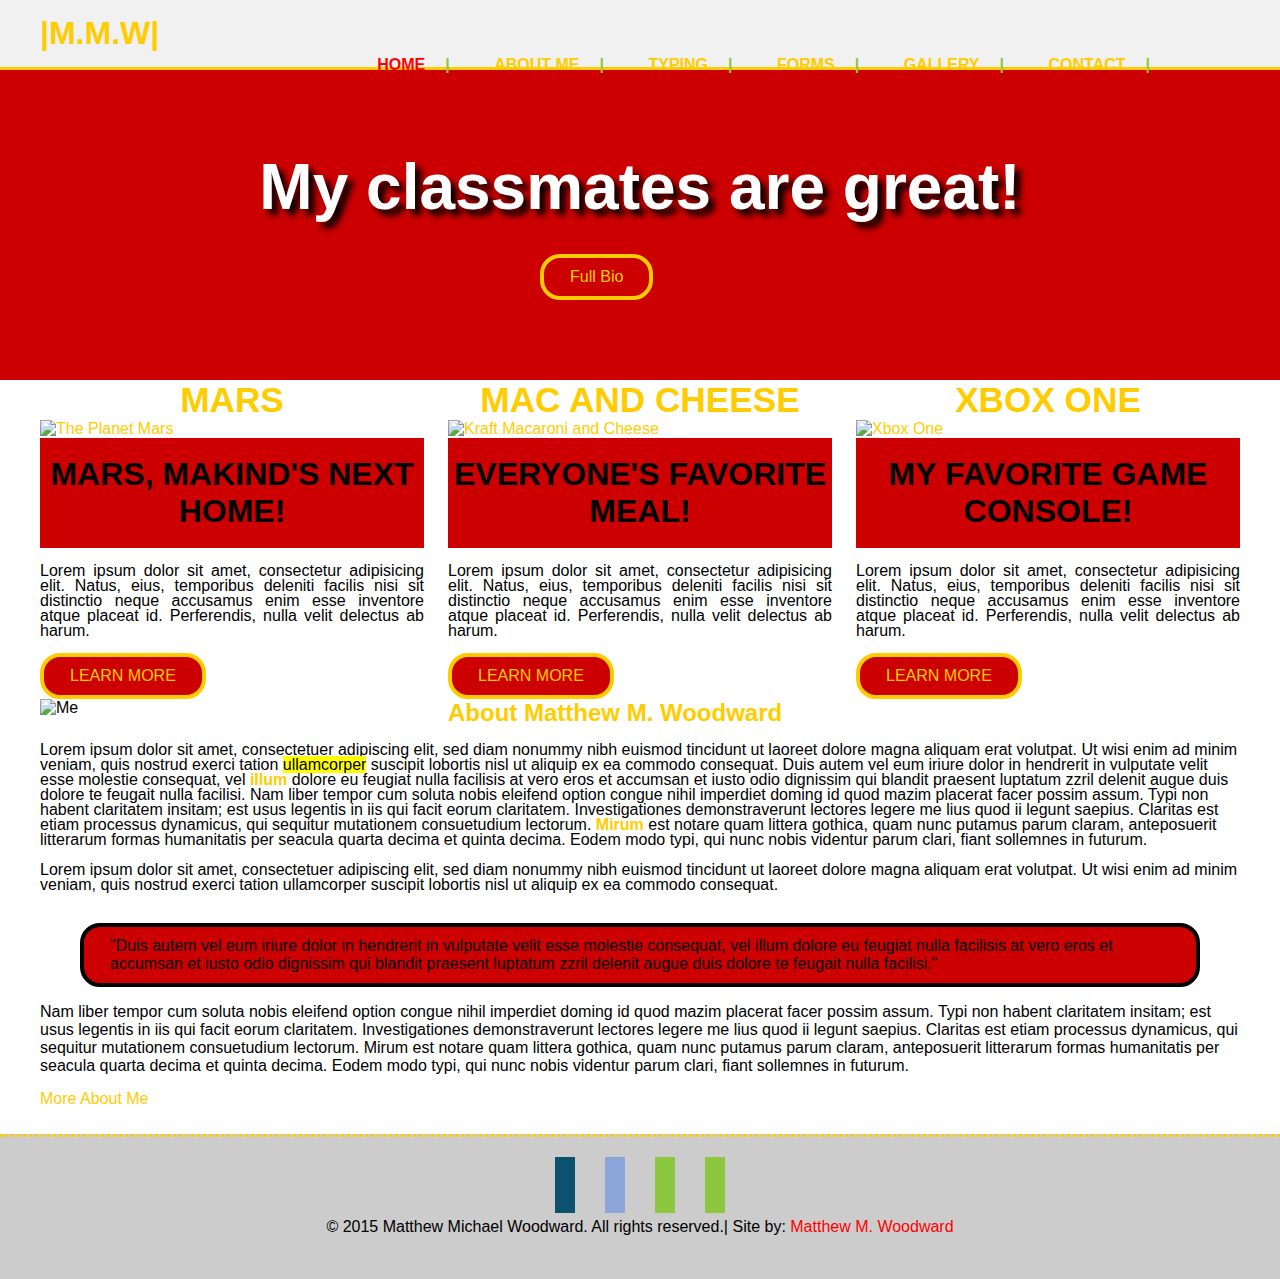
==== index.html @ e897cc0d "Hopefully my media queries will work! :)" ====
<!doctype html>

<html>
    <head>
        <title>Matthew Woodward || Downtown Revitalization</title>
        
        <link href="css/styles.css" rel="stylesheet" type="text/css"/>
        
        <link href="css/font-awesome.css" rel="stylesheet" type="text/css"/>
        
        <meta charset="UTF-8"/>
        <meta name="desciption" content="One of the first websites coded by me, Matthew M. Woodward. If you want to learn more about me, you are in the right place."/>
        <meta name="keywords" content=" M.M.W, matthew m. woodward, first website, web application development, web application developer, coding, Fresno California, Downtown Fresno, "/>
        <meta name="author" content="Matthew M. Woodward"/>
    </head>
    <body>
        <header>
            <div class="mainWidth" id="header">
                <figure>
                    <!--<a href="index.html" id="logo"><img src="images/logo.svg" alt="MMW Logo"/></a>-->
                    <h1><a href="index.html">|M.M.W|</a></h1>
                </figure>
                <nav id="menu">
                    <ul>
                        <li class="currentPage"><a href="index.html" title="Home">Home</a></li>
                        <li><a href="about.html" title="About">About Me</a></li>
                        <li><a href="typing.html" title="Typing">Typing</a></li>
                         <li><a href="forms.html" title="Forms">Forms</a></li>
                        <li><a href="gallery.html" title="Gallery">Gallery</a></li>
                        <li><a href="contact.html" title="Contact">Contact</a></li>
                    </ul>
                </nav>
            </div>
        </header>
        <div id="bannerHome">
            <h1 class="bannerTitle">My classmates are great!</h1>
            <div id="bioButton">
                <a href="about-me.html" class="columnButton" title="More about me." alt="More about me" target="_blank">Full Bio </a>
            </div>
        </div> <!--id="bannerHome"-->
        <section class="mainWidth" id="main">
            
            <!--COLUMN (A) STARTS HERE!!!-->
            <article class="columnA">
                <h2>Mars</h2>
                <figure class="likeImage">
                    <a href="http://mars.nasa.gov/" target="_blank" class="image image-full">
                        <img src="images/mars-optimized.jpg" alt="The Planet Mars" title="The Planet Mars"/>
                    </a>
                    <span>Mars, makind's next home!</span>
                </figure>
                <p>
                    Lorem ipsum dolor sit amet, consectetur adipisicing elit. Natus, eius, temporibus deleniti facilis nisi sit distinctio neque accusamus enim esse inventore atque placeat id. Perferendis, nulla velit delectus ab harum.
                </p>
                <a href="http://mars.nasa.gov/" class="columnButton" title="Learn more about mars on NASA's website" Alt="More about Mars button" target="_blank">LEARN MORE</a>
            </article>
            <!--COLUMN (A) ENDS HERE!!!-->
            
            <!--COLUMN (B) STARTS HERE!!!-->
            <article class="columnB">
                <h2>Mac and Cheese</h2>
                <figure class="likeImage">
                    <a href="http://www.kraftmacandcheese.com/" target="_blank" class="image image-full">
                        <img src="images/macaroni-optimized.jpg" alt="Kraft Macaroni and Cheese" title="Kraft Macaroni and Cheese"/>
                    </a>
                    <span>Everyone's favorite meal!</span>
                </figure>
                <p>
                    Lorem ipsum dolor sit amet, consectetur adipisicing elit. Natus, eius, temporibus deleniti facilis nisi sit distinctio neque accusamus enim esse inventore atque placeat id. Perferendis, nulla velit delectus ab harum.
                </p>
                <a href="http://www.kraftmacandcheese.com/" class="columnButton" title="Learn more about the best dinner ever made." Alt="More about Mars button" target="_blank">LEARN MORE</a>
            </article>
            <!--COLUMN (B) ENDS HERE!!!-->
            
            <!--COLUMN (C) STARTS HERE!!!-->
            <article class="columnC">
                <h2>Xbox One</h2>
                <figure class="likeImage">
                    <a href="http://www.xbox.com/" target="_blank" class="image image-full">
                        <img src="images/xbox-one-optimized.jpg" alt="Xbox One" title="Xbox One"/>
                    </a>
                    <span>My favorite game console!</span>
                </figure>
                <p>
                    Lorem ipsum dolor sit amet, consectetur adipisicing elit. Natus, eius, temporibus deleniti facilis nisi sit distinctio neque accusamus enim esse inventore atque placeat id. Perferendis, nulla velit delectus ab harum.
                </p>
                <a href="http://www.xbox.com/" class="columnButton" title="Learn more about my favorite console." Alt="More about Xbox button" target="_blank">LEARN MORE</a>
            </article>
            <!--COLUMN (C) ENDS HERE!!!-->
            
            
        </section>
        <section class="mainWidth">
            <aside class="alignLeft">
                <figure>
                    <img src="images/about-me-optimized.jpg" title="This is me in a suit." alt="Me"/>
                </figure>
            </aside>
            <article class="alignRight">
                <h2>About Matthew M. Woodward</h2>
                <p>
                    Lorem ipsum dolor sit amet, consectetuer adipiscing elit,
                    sed diam nonummy nibh euismod tincidunt ut laoreet dolore
                    magna aliquam erat volutpat. Ut wisi enim ad minim veniam,
                    quis nostrud exerci tation <mark>ullamcorper</mark> suscipit lobortis nisl
                    ut aliquip ex ea commodo consequat. Duis autem vel eum iriure
                    dolor in hendrerit in vulputate velit esse molestie consequat,
                    vel <strong>illum</strong> dolore eu feugiat nulla facilisis at vero eros et
                    accumsan et iusto odio dignissim qui blandit praesent luptatum
                    zzril delenit augue duis dolore te feugait nulla facilisi.
                    Nam liber tempor cum soluta nobis eleifend option congue
                    nihil imperdiet doming id quod mazim placerat facer possim
                    assum. Typi non habent claritatem insitam; est usus legentis
                    in iis qui facit eorum claritatem. Investigationes
                    demonstraverunt lectores legere me lius quod ii legunt saepius.
                    <span>Claritas</span> est etiam processus dynamicus, qui sequitur mutationem
                    consuetudium lectorum. <b>Mirum</b> est notare quam littera gothica,
                    quam nunc putamus parum claram, anteposuerit litterarum formas
                    humanitatis per seacula quarta decima et quinta decima. Eodem
                    modo typi, qui nunc nobis videntur parum clari, fiant sollemnes
                    in futurum.
                </p>
                <p>
                    Lorem ipsum dolor sit amet, consectetuer adipiscing elit,
                    sed diam nonummy nibh euismod tincidunt ut laoreet dolore
                    magna aliquam erat volutpat. Ut wisi enim ad minim veniam,
                    quis nostrud exerci tation ullamcorper suscipit lobortis nisl
                    ut aliquip ex ea commodo consequat. <blockquote class="columnButton">"Duis autem vel eum iriure
                    dolor in hendrerit in vulputate velit esse molestie consequat,
                    vel illum dolore eu feugiat nulla facilisis at vero eros et
                    accumsan et iusto odio dignissim qui blandit praesent luptatum
                    zzril delenit augue duis dolore te feugait nulla facilisi."</blockquote>
                    Nam liber tempor cum soluta nobis eleifend option congue
                    nihil imperdiet doming id quod mazim placerat facer possim
                    assum. Typi non habent claritatem insitam; est usus legentis
                    in iis qui facit eorum claritatem. Investigationes
                    demonstraverunt lectores legere me lius quod ii legunt saepius.
                    Claritas est etiam processus dynamicus, qui sequitur mutationem
                    consuetudium lectorum. Mirum est notare quam littera gothica,
                    quam nunc putamus parum claram, anteposuerit litterarum formas
                    humanitatis per seacula quarta decima et quinta decima. Eodem
                    modo typi, qui nunc nobis videntur parum clari, fiant sollemnes
                    in futurum.
                </p>
                <a href="about-me.html" class="columnutton" title="More info about Matthew Woodward">More About Me</a>
            </article>
        </section>
        <footer class="copyright">
            <div class="social">
                <a href="https://www.facebook.com/matthew.woodward.338" target="_blank" title="facebook icon"><i class="fa fa-facebook"></i></a>
                <a href="https://twitter.com/mmwpro63" target="_blank" title="twitter icon"><i class="fa fa-twitter"></i></a>
                <a href="https://instagram.com/mmwpro63/" target="_blank" title="instagram icon"><i class="fa fa-instagram"></i></a>
                <a href="https://www.linkedin.com/in/matthewmichaelwoodward
" target="_blank" title="linkedin icon"><i class="fa fa-linkedin"></i></a>
            </div>
            <p>&copy; 2015 Matthew Michael Woodward. All rights reserved.| Site by: <a href="https://www.linkedin.com/in/matthewmichaelwoodward" title="linkedin page" target="_blank">Matthew M. Woodward</a></p>
        </footer>
    </body>
</html>
---- css/styles.css ----
/*GLOBAL STYLES*/

/*
===================================
GLOBAL STYLES FOR NON-MOBILE SITE
===================================
*/
/** {color:#FF7900;}BE CAREFUL USING THIS GLOBAL SELECTOR. IT'S DANGEROUS!*/


html,body {
    height:100%;
}

body{
    margin:0px;
    padding:0px;
    background-color:#FFFFFF;
    font-family:'Lucida Sans', Verdana, sans-serif;
    font-size:16px;
    font-weight:500;
    color:#000000;
}

h1, h2, h3{
    margin:0px;
    padding:0px;
    color:#FFCC00; /*THIS IS LIME GREEN*/
}

h1{
    font-size:2em;
}

p{
    margin:15px 0px;
    line-height:15px;
}

b, strong{
    color:#FFCC00;
}

a{
    color:#FFCC00;
    text-decoration:none;
}

figure{
    margin:0px;
    padding:0px;
}

hr {
    margin:25px;
}
/*HEADER STYLES*/

header{
    background-color:#F1F1F1;
    /*height:150px;*/
}

#header{
    padding:15px 0px;
    position:relative
}

#logo {
    padding:15px;
    color:#FF7900;
}

#logo:hover{
    color:#FF0000;
    text-decoration:none;
}
/*NAVIGATION STYLES*/
#menu {
    position:absolute;
    top:40px;
    right:5%;
}

/*#menu ul {*/
/*    display:inline;*/
/*    background-color:none;*/
/*}*/

#menu li {
    display:inline;
    margin:0px 10px;
    font-weight:600;
    text-transform:uppercase;
    text-align:center;
}

#menu li a:hover{
    color:#FF0000;
}

#menu li:after{
    content:"|";
    padding:16px 20px;
    color:rgb(141,198,63);
}

.currentPage a{
    color:#FF0000;
}

/*BANNER STYLES*/

#bannerHome{
    border-top:3px solid #FFCC00;
    padding:80px 0px;
    background:url(../images/san-francisco.jpg) no-repeat top center #CC0000;
    background-size:cover;
    overflow:hidden;
}

#bannerAbout{
    border-top:3px solid #FFCC00;
    padding:90px 0px;
    background:url(../images/banner-about.jpg) no-repeat center center #CC0000;
    background-size:cover;
    overflow:hidden;
}

#bannerContact{
     border-top:3px solid #FFCC00;
    padding:90px 0px;
    background:url(../images/banner-contact.jpg) no-repeat center center #CC0000;
    background-size:cover;
    overflow:hidden;
}

.bannerTitle{
    text-align:center;
    color:#FFFFFF;
    font-size:4em;
    text-shadow:6px 6px 6px #000000;
}


/*MAIN BODY SECTION*/

.mainWidth{
    width:1200px;
    margin:0px auto /*THIS IS HOW YOU CENTER ITEMS IN CSS*/
}

#main {
    padding-bottom:;
}

/*COLUMN STYLES*/

.columnA, .columnB, .columnC {
    width:384px;
}

.columnA,.columnB{
    float:left;
    margin-right:24px;
}

.columnC{
   float:right;
}

.columnA h2, .columnB h2, .columnC h2{
    color:#FFCC00;
    font-size:2.2em;
    font-weight:900;
    text-transform:uppercase;
    text-align:center;
}

/*likeImage {/*TEMPORARY UNTIL WE HAVE AN IMAGE IN ITS PLACE
    width:384px;
    height:225px;
    background-color:#CC0000;
}*/

.likeImage span {
    display:block;
     background-color:#CC0000;
    font-size:2em;
    text-align:center;
    font-weight:700;
    text-decoration:none;
    text-transform:uppercase;
    padding:18px 0px;
}

.columnA p, .columnB p, .columnC p {
    text-align:justify;
    padding:0px;
}

@media screen and (max-width:1024px) {
    .mainwidth{
        width:100%;
        margin:0px auto;
        padding:5px;
    }
    
    .columnA, .columnB, .columnC{
        width:100%;
        margin:1% auto;
        float:none;
        padding-bottom:50px;
    }
    
    .columnA h2, .columnB h2, .columnC h2{
        font-size:6em;
        font-weight:900;
    }
    
    .likeimage span {
        font-size:3em;
    }
} 

/*BUTTON STYLES*/
.columnButton, button{
    text-decoration:none;
    background-color:#CC0000;
    -webkit-border-radius:6px;
    -moz-border-radius:6px;
    -o-border-radius:6px;
    border-radius:20px 20px;
    border:4px solid;
    padding:10px 26px;
    float:left;
}

button{
    text-decoration:none;
    background-color:#CC0000;
    -webkit-border-radius:6px;
    -moz-border-radius:6px;
    -o-border-radius:6px;
    border-radius:20px 20px;
    border:4px solid;
    padding:10px 26px;
}

.columnButton a{
    text-decoration:none;
}

a.columnButton:hover{
    text-decoration:none;
    background-color:#FF0000;
    /*border-color:#FFCC00;*/
    border-radius:20px 20px;
    border:4px solid;
    padding:10px 26px;
    /*cursor:url(../images/trollface-transparrent.png), auto;*/
}

button:hover{
    text-decoration:none;
    background-color:#FF0000;
    /*border-color:#FFCC00;*/
    border-radius:20px 20px;
    border:4px solid;
    padding:10px 26px;
}

#bioButton{
    margin:0px auto;
    width:200px;
    margin-top:30px;
}

    /*About Me Styles*/
.alignLeft{
    float:left;
    width:384px;
    margin-right:24px;
}


/*FOOTER STYLES*/

footer {
    clear:both;
    margin-top:26px;
}

footer p{
    text-align:center;
    font-size:18px;
}

.copyright {
    overflow:hidden;
    padding:30px 0px;
    border-top: 3px dotted #FFCC00;
    background-color:#CCCCCC;
    display:block;
}

.social{
    text-align:center;
}

.copyright p{
    margin:center;
    text-align:center;
    font-size:1em;
}

.copyright p a{
    color:#FF0000;
    text-decoration:none;
}

.copyright p a:hover{
    color:#FFCC00;
    text-decoration:underline;
}
/*==========================TABLE STYLES==========================*/

#myData{
    width:1198px;
    margin:0px auto;
}

#myHeader > tr > th{
    color:#FFFFFF;
    background-color:#FFCC00;
    text-shadow:1px 1px 2px #000000;
    padding:10px 0px 10px 0px;
    font-size:1.3em;
}

tr:hover{
    background-color:#FFCC00;
}

/*tr th{*/
/*    background-color:#FF0000;*/
/*    color:#FFFFFF;
}*/

table{
    border-radius:6px;
    background-color:#FFE066;
    margin:20px 20px 20px 20px;
}

.lightCell{
    background-color:#FFFFFF;
}

tfoot{
    color:#000000;
    border-radius:6px;
    padding:10px 0px 10px 0px;
}

tfoot td{
    text-align:center;
    font-weight:700;
    color:#000000;
    border-radius:6px;
    padding:10px 0px 10px 0px;
}

tfoot tr{
    background-color:#FFCC00;
}

#groupData {
    width:1198px;
    margin:0px auto;
}

/*FORM STYLES*/

.label{
    color:#FF0000;
    font-weight:900;
}

form{
    background-color:#F1F1F1;
    width:25%;
    border-color:#FFCC00;
}

#form1{
    margin-bottom:40px;
}

input, textarea{
    border-radius:10px;
    border:2px solid #C3C3A2;
    /*box-shadow:3px 4px 5px #C3C3A2 inset;*/
    color:#000000;
    /*font-weight:900;*/
    display:block;
}

textarea{
    height:200px;
}


formButton{
    
}

formButton:hover{
    text-decoration:none;
    background-color:#FF0000;
    /*border-color:#FFCC00;*/
    border-radius:20px 20px;
    border:4px solid;
    padding:10px 26px;
}

fieldset{
    background-color:#FFFFFF;
}

/*EXTRA STYLES*/

.fa{
    background-color:rgb(141,198,63);
    border:none;
    font-size:2em; /*!important;*/
    margin:15px;
    color:#FFF;
    height:28px;
    width:28px;
    padding:10px;
    text-align:center;
}

.fa:hover {
    background-color:#FF7900;
}

.fa-facebook{
    background-color:#0C516E;
}

.fa-twitter{
    background-color:#8CA6D9;
}

.fa-intagram{
    background-color:#125688;
}
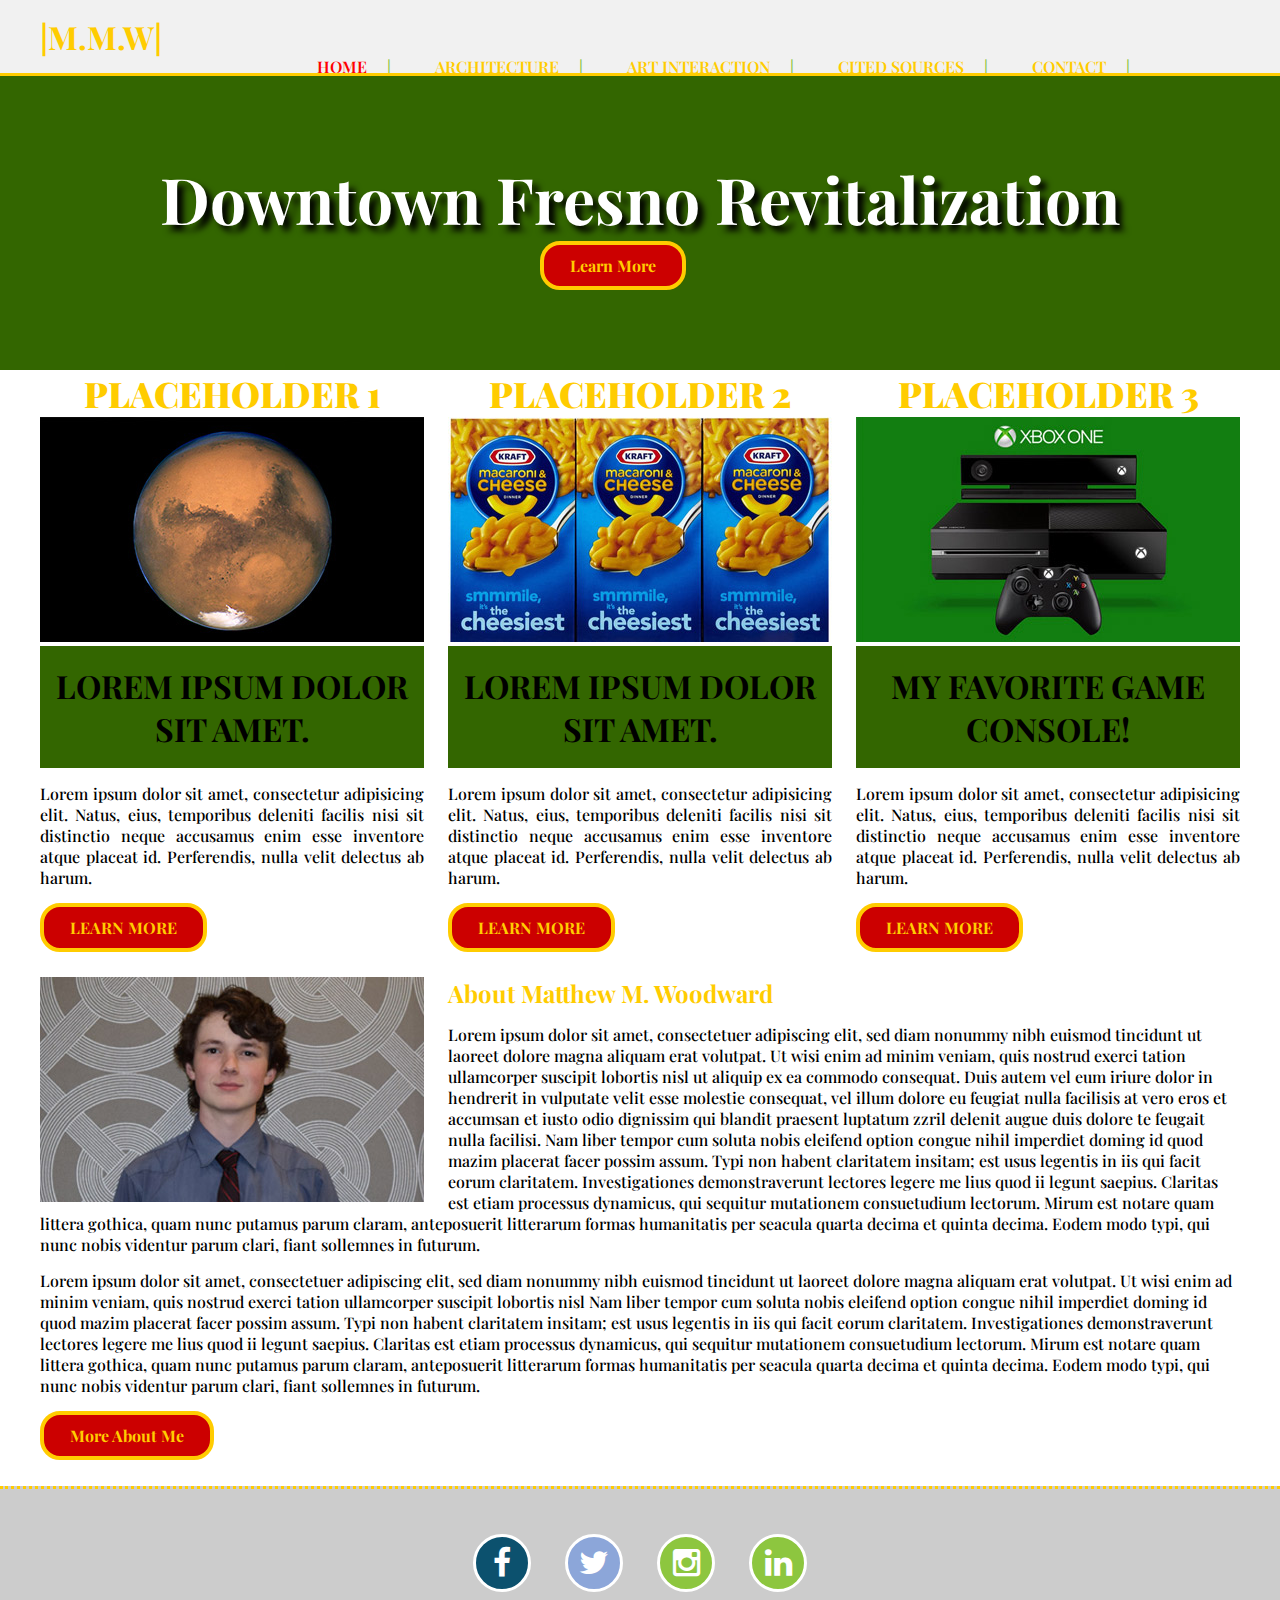
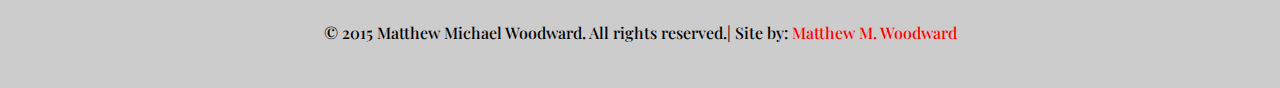
==== commit 941e7827: "I added a form and a map" ====
--- a/index.html
+++ b/index.html
@@ -2,16 +2,23 @@
 
 <html>
     <head>
-        <title>Matthew Woodward || Downtown Revitalization</title>
+        <title>Matthew Woodward || Downtown Fresno Revitalization</title>
         
         <link href="css/styles.css" rel="stylesheet" type="text/css"/>
-        
+        <link href="css/mobile-menu.css" rel="stylesheet" type="text/css"/>
+        <!--<link href='https://fonts.googleapis.com/css?family=Poiret+One|Playfair+Display|Inconsolata|Rokkitt|Abril+Fatface' rel='stylesheet' type='text/css'>-->
         <link href="css/font-awesome.css" rel="stylesheet" type="text/css"/>
         
+        
         <meta charset="UTF-8"/>
-        <meta name="desciption" content="One of the first websites coded by me, Matthew M. Woodward. If you want to learn more about me, you are in the right place."/>
-        <meta name="keywords" content=" M.M.W, matthew m. woodward, first website, web application development, web application developer, coding, Fresno California, Downtown Fresno, "/>
+        
+        <meta name="description" content="My proposed plan to revitalize downtown Fresno with an emphasis "/>
+        
+        <meta name="keywords" content=" M.M.W, matthew m. woodward, CART, web application development, web application developer, coding, Fresno California, Downtown Fresno, Fulton all,"/>
+        
         <meta name="author" content="Matthew M. Woodward"/>
+        
+        <meta name="viewport" content="width=device-width; initial-scale=1.0; maximum-scale=1.0; minimum-scale=1.0; user-scalable=no;" />
     </head>
     <body>
         <header>
@@ -20,80 +27,79 @@
                     <!--<a href="index.html" id="logo"><img src="images/logo.svg" alt="MMW Logo"/></a>-->
                     <h1><a href="index.html">|M.M.W|</a></h1>
                 </figure>
-                <nav id="menu">
-                    <ul>
+                <nav id="menu" class=mobile>
+                    <!--<a></a>-->
+                    <input type="checkbox" id="nav"/><label for="nav">MENU</label>
+                    <ul id="mobileMenu">
                         <li class="currentPage"><a href="index.html" title="Home">Home</a></li>
-                        <li><a href="about.html" title="About">About Me</a></li>
-                        <li><a href="typing.html" title="Typing">Typing</a></li>
-                         <li><a href="forms.html" title="Forms">Forms</a></li>
-                        <li><a href="gallery.html" title="Gallery">Gallery</a></li>
-                        <li><a href="contact.html" title="Contact">Contact</a></li>
+                        <li><a href="architecture.html" title="Architecture">Architecture</a></li>
+                        <li><a href="art.html" title="Art Interaction">Art Interaction</a></li>
+                        <li><a href="sources.html" title="Cited Sources">Cited Sources</a></li>
+                        <li><a href="contact.html" title="Cited Sources">Contact</a></li>
                     </ul>
                 </nav>
             </div>
         </header>
         <div id="bannerHome">
-            <h1 class="bannerTitle">My classmates are great!</h1>
+            <h1 class="bannerTitle">Downtown Fresno Revitalization</h1>
             <div id="bioButton">
-                <a href="about-me.html" class="columnButton" title="More about me." alt="More about me" target="_blank">Full Bio </a>
+                <a href="#" class="columnButton" title="More about me." alt="More about me">Learn More</a>
             </div>
         </div> <!--id="bannerHome"-->
         <section class="mainWidth" id="main">
             
             <!--COLUMN (A) STARTS HERE!!!-->
             <article class="columnA">
-                <h2>Mars</h2>
+                <h2>Placeholder 1</h2>
                 <figure class="likeImage">
-                    <a href="http://mars.nasa.gov/" target="_blank" class="image image-full">
-                        <img src="images/mars-optimized.jpg" alt="The Planet Mars" title="The Planet Mars"/>
+                    <a href="#" target="_blank" class="image image-full">
+                        <img src="images/mars-optimized.jpg" alt="alternate" title="Placeholder"/>
                     </a>
-                    <span>Mars, makind's next home!</span>
+                    <span>Lorem ipsum dolor sit amet.</span>
                 </figure>
-                <p>
-                    Lorem ipsum dolor sit amet, consectetur adipisicing elit. Natus, eius, temporibus deleniti facilis nisi sit distinctio neque accusamus enim esse inventore atque placeat id. Perferendis, nulla velit delectus ab harum.
-                </p>
-                <a href="http://mars.nasa.gov/" class="columnButton" title="Learn more about mars on NASA's website" Alt="More about Mars button" target="_blank">LEARN MORE</a>
+                <p>Lorem ipsum dolor sit amet, consectetur adipisicing elit. Natus, eius, temporibus deleniti facilis nisi sit distinctio neque accusamus enim esse inventore atque placeat id. Perferendis, nulla velit delectus ab harum.</p>
+                <a href="#" class="columnButton" title="Learn more about mars on NASA's website" Alt="alternate" target="_blank">LEARN MORE</a>
             </article>
             <!--COLUMN (A) ENDS HERE!!!-->
             
             <!--COLUMN (B) STARTS HERE!!!-->
             <article class="columnB">
-                <h2>Mac and Cheese</h2>
+                <h2>Placeholder 2</h2>
                 <figure class="likeImage">
-                    <a href="http://www.kraftmacandcheese.com/" target="_blank" class="image image-full">
-                        <img src="images/macaroni-optimized.jpg" alt="Kraft Macaroni and Cheese" title="Kraft Macaroni and Cheese"/>
+                    <a href="#" target="_blank" class="image image-full">
+                        <img src="images/macaroni-optimized.jpg" alt="alternate" title="Placeholder"/>
                     </a>
-                    <span>Everyone's favorite meal!</span>
+                    <span>Lorem ipsum dolor sit amet.</span>
                 </figure>
                 <p>
                     Lorem ipsum dolor sit amet, consectetur adipisicing elit. Natus, eius, temporibus deleniti facilis nisi sit distinctio neque accusamus enim esse inventore atque placeat id. Perferendis, nulla velit delectus ab harum.
                 </p>
-                <a href="http://www.kraftmacandcheese.com/" class="columnButton" title="Learn more about the best dinner ever made." Alt="More about Mars button" target="_blank">LEARN MORE</a>
+                <a href="#" class="columnButton" title="Learn more about the best dinner ever made." Alt="More about Mars button" target="_blank">LEARN MORE</a>
             </article>
             <!--COLUMN (B) ENDS HERE!!!-->
             
             <!--COLUMN (C) STARTS HERE!!!-->
             <article class="columnC">
-                <h2>Xbox One</h2>
+                <h2>Placeholder 3</h2>
                 <figure class="likeImage">
-                    <a href="http://www.xbox.com/" target="_blank" class="image image-full">
-                        <img src="images/xbox-one-optimized.jpg" alt="Xbox One" title="Xbox One"/>
+                    <a href="#" target="_blank" class="image image-full">
+                        <img src="images/xbox-one-optimized.jpg" alt="alternate" title="Xbox One"/>
                     </a>
                     <span>My favorite game console!</span>
                 </figure>
                 <p>
                     Lorem ipsum dolor sit amet, consectetur adipisicing elit. Natus, eius, temporibus deleniti facilis nisi sit distinctio neque accusamus enim esse inventore atque placeat id. Perferendis, nulla velit delectus ab harum.
                 </p>
-                <a href="http://www.xbox.com/" class="columnButton" title="Learn more about my favorite console." Alt="More about Xbox button" target="_blank">LEARN MORE</a>
+                <a href="#" class="columnButton" title="Learn more about my favorite console." Alt="More about Xbox button" target="_blank">LEARN MORE</a>
             </article>
             <!--COLUMN (C) ENDS HERE!!!-->
             
-            
         </section>
         <section class="mainWidth">
-            <aside class="alignLeft">
+            <aside class="alignLeft mobileAside">
                 <figure>
-                    <img src="images/about-me-optimized.jpg" title="This is me in a suit." alt="Me"/>
+                    <img src="images/about-me-optimized.jpg" class="horizontalImg" title="This is me in a suit." alt="Me" id="aboutImage" />
+                    <!--<img src="" class="verticalImg" title="" alt="" id=""/>-->
                 </figure>
             </aside>
             <article class="alignRight">
@@ -102,34 +108,12 @@
                     Lorem ipsum dolor sit amet, consectetuer adipiscing elit,
                     sed diam nonummy nibh euismod tincidunt ut laoreet dolore
                     magna aliquam erat volutpat. Ut wisi enim ad minim veniam,
-                    quis nostrud exerci tation <mark>ullamcorper</mark> suscipit lobortis nisl
+                    quis nostrud exerci tation ullamcorper suscipit lobortis nisl
                     ut aliquip ex ea commodo consequat. Duis autem vel eum iriure
-                    dolor in hendrerit in vulputate velit esse molestie consequat,
-                    vel <strong>illum</strong> dolore eu feugiat nulla facilisis at vero eros et
-                    accumsan et iusto odio dignissim qui blandit praesent luptatum
-                    zzril delenit augue duis dolore te feugait nulla facilisi.
-                    Nam liber tempor cum soluta nobis eleifend option congue
-                    nihil imperdiet doming id quod mazim placerat facer possim
-                    assum. Typi non habent claritatem insitam; est usus legentis
-                    in iis qui facit eorum claritatem. Investigationes
-                    demonstraverunt lectores legere me lius quod ii legunt saepius.
-                    <span>Claritas</span> est etiam processus dynamicus, qui sequitur mutationem
-                    consuetudium lectorum. <b>Mirum</b> est notare quam littera gothica,
-                    quam nunc putamus parum claram, anteposuerit litterarum formas
-                    humanitatis per seacula quarta decima et quinta decima. Eodem
-                    modo typi, qui nunc nobis videntur parum clari, fiant sollemnes
-                    in futurum.
-                </p>
-                <p>
-                    Lorem ipsum dolor sit amet, consectetuer adipiscing elit,
-                    sed diam nonummy nibh euismod tincidunt ut laoreet dolore
-                    magna aliquam erat volutpat. Ut wisi enim ad minim veniam,
-                    quis nostrud exerci tation ullamcorper suscipit lobortis nisl
-                    ut aliquip ex ea commodo consequat. <blockquote class="columnButton">"Duis autem vel eum iriure
                     dolor in hendrerit in vulputate velit esse molestie consequat,
                     vel illum dolore eu feugiat nulla facilisis at vero eros et
                     accumsan et iusto odio dignissim qui blandit praesent luptatum
-                    zzril delenit augue duis dolore te feugait nulla facilisi."</blockquote>
+                    zzril delenit augue duis dolore te feugait nulla facilisi.
                     Nam liber tempor cum soluta nobis eleifend option congue
                     nihil imperdiet doming id quod mazim placerat facer possim
                     assum. Typi non habent claritatem insitam; est usus legentis
@@ -142,7 +126,29 @@
                     modo typi, qui nunc nobis videntur parum clari, fiant sollemnes
                     in futurum.
                 </p>
-                <a href="about-me.html" class="columnutton" title="More info about Matthew Woodward">More About Me</a>
+                <p>
+                    Lorem ipsum dolor sit amet, consectetuer adipiscing elit,
+                    sed diam nonummy nibh euismod tincidunt ut laoreet dolore
+                    magna aliquam erat volutpat. Ut wisi enim ad minim veniam,
+                    quis nostrud exerci tation ullamcorper suscipit lobortis nisl
+                    <!--ut aliquip ex ea commodo consequat. <blockquote class="columnButton" id="none">"Duis autem vel eum iriure-->
+                    <!--dolor in hendrerit in vulputate velit esse molestie consequat,-->
+                    <!--vel illum dolore eu feugiat nulla facilisis at vero eros et-->
+                    <!--accumsan et iusto odio dignissim qui blandit praesent luptatum-->
+                    <!--zzril delenit augue duis dolore te feugait nulla facilisi."</blockquote>-->
+                    Nam liber tempor cum soluta nobis eleifend option congue
+                    nihil imperdiet doming id quod mazim placerat facer possim
+                    assum. Typi non habent claritatem insitam; est usus legentis
+                    in iis qui facit eorum claritatem. Investigationes
+                    demonstraverunt lectores legere me lius quod ii legunt saepius.
+                    Claritas est etiam processus dynamicus, qui sequitur mutationem
+                    consuetudium lectorum. Mirum est notare quam littera gothica,
+                    quam nunc putamus parum claram, anteposuerit litterarum formas
+                    humanitatis per seacula quarta decima et quinta decima. Eodem
+                    modo typi, qui nunc nobis videntur parum clari, fiant sollemnes
+                    in futurum.
+                </p>
+                <a href="about-me.html" class="columnButton" title="More info about Matthew Woodward">More About Me</a>
             </article>
         </section>
         <footer class="copyright">
@@ -155,5 +161,6 @@
             </div>
             <p>&copy; 2015 Matthew Michael Woodward. All rights reserved.| Site by: <a href="https://www.linkedin.com/in/matthewmichaelwoodward" title="linkedin page" target="_blank">Matthew M. Woodward</a></p>
         </footer>
+        
     </body>
 </html>--- a/css/styles.css
+++ b/css/styles.css
@@ -7,19 +7,25 @@
 */
 /** {color:#FF7900;}BE CAREFUL USING THIS GLOBAL SELECTOR. IT'S DANGEROUS!*/
 
-
-html,body {
+@import url(https://fonts.googleapis.com/css?family=Poiret+One|Playfair+Display|Inconsolata|Rokkitt|Abril+Fatface|Vollkorn);
+
+
+html, body {
     height:100%;
+    width:100%;
 }
 
 body{
     margin:0px;
     padding:0px;
     background-color:#FFFFFF;
-    font-family:'Lucida Sans', Verdana, sans-serif;
+    /*font-family:'Lucida Sans', Verdana, serif;*/
+    /*font-family: 'Poiret One', cursive;*/
+    font-family: 'Playfair Display', serif;
+    /*font-family: 'Rokkitt', serif;*/
     font-size:16px;
     font-weight:500;
-    color:#000000;
+    color:#000000;   
 }
 
 h1, h2, h3{
@@ -34,7 +40,8 @@
 
 p{
     margin:15px 0px;
-    line-height:15px;
+    /*font-family: 'Inconsolata', ;*/
+    /*font-weight:700;*/
 }
 
 b, strong{
@@ -57,13 +64,13 @@
 /*HEADER STYLES*/
 
 header{
-    background-color:#F1F1F1;
+    background-color:#F1f1f1;
     /*height:150px;*/
 }
 
 #header{
     padding:15px 0px;
-    position:relative
+    position:relative;
 }
 
 #logo {
@@ -114,7 +121,7 @@
 #bannerHome{
     border-top:3px solid #FFCC00;
     padding:80px 0px;
-    background:url(../images/san-francisco.jpg) no-repeat top center #CC0000;
+    background:url(../images/san-francisco.jpg) no-repeat top center #336600;
     background-size:cover;
     overflow:hidden;
 }
@@ -122,7 +129,7 @@
 #bannerAbout{
     border-top:3px solid #FFCC00;
     padding:90px 0px;
-    background:url(../images/banner-about.jpg) no-repeat center center #CC0000;
+    background:url(../images/banner-about.jpg) no-repeat top center #CC0000;
     background-size:cover;
     overflow:hidden;
 }
@@ -147,11 +154,12 @@
 
 .mainWidth{
     width:1200px;
-    margin:0px auto /*THIS IS HOW YOU CENTER ITEMS IN CSS*/
+    margin:0px auto;/*THIS IS HOW YOU CENTER ITEMS IN CSS*/
+    overflow:hidden;
 }
 
 #main {
-    padding-bottom:;
+    padding-bottom:25px;
 }
 
 /*COLUMN STYLES*/
@@ -185,7 +193,7 @@
 
 .likeImage span {
     display:block;
-     background-color:#CC0000;
+     background-color:#336600;
     font-size:2em;
     text-align:center;
     font-weight:700;
@@ -199,32 +207,8 @@
     padding:0px;
 }
 
-@media screen and (max-width:1024px) {
-    .mainwidth{
-        width:100%;
-        margin:0px auto;
-        padding:5px;
-    }
-    
-    .columnA, .columnB, .columnC{
-        width:100%;
-        margin:1% auto;
-        float:none;
-        padding-bottom:50px;
-    }
-    
-    .columnA h2, .columnB h2, .columnC h2{
-        font-size:6em;
-        font-weight:900;
-    }
-    
-    .likeimage span {
-        font-size:3em;
-    }
-} 
-
 /*BUTTON STYLES*/
-.columnButton, button{
+a.columnButton, .columnButton{
     text-decoration:none;
     background-color:#CC0000;
     -webkit-border-radius:6px;
@@ -233,25 +217,15 @@
     border-radius:20px 20px;
     border:4px solid;
     padding:10px 26px;
+    font-weight:700;
     float:left;
 }
 
-button{
-    text-decoration:none;
-    background-color:#CC0000;
-    -webkit-border-radius:6px;
-    -moz-border-radius:6px;
-    -o-border-radius:6px;
-    border-radius:20px 20px;
-    border:4px solid;
-    padding:10px 26px;
-}
-
 .columnButton a{
     text-decoration:none;
 }
 
-a.columnButton:hover{
+a.columnButton:hover, .columnbutton:hover{
     text-decoration:none;
     background-color:#FF0000;
     /*border-color:#FFCC00;*/
@@ -261,19 +235,9 @@
     /*cursor:url(../images/trollface-transparrent.png), auto;*/
 }
 
-button:hover{
-    text-decoration:none;
-    background-color:#FF0000;
-    /*border-color:#FFCC00;*/
-    border-radius:20px 20px;
-    border:4px solid;
-    padding:10px 26px;
-}
-
 #bioButton{
-    margin:0px auto;
+   margin:0px auto;
     width:200px;
-    margin-top:30px;
 }
 
     /*About Me Styles*/
@@ -309,7 +273,6 @@
 }
 
 .copyright p{
-    margin:center;
     text-align:center;
     font-size:1em;
 }
@@ -410,11 +373,6 @@
     height:200px;
 }
 
-
-formButton{
-    
-}
-
 formButton:hover{
     text-decoration:none;
     background-color:#FF0000;
@@ -432,12 +390,13 @@
 
 .fa{
     background-color:rgb(141,198,63);
-    border:none;
-    font-size:2em; /*!important;*/
+    border:3px solid #FFF;
+    border-radius:100%;
+    font-size:2em !important;
     margin:15px;
     color:#FFF;
-    height:28px;
-    width:28px;
+    height:58px;
+    width:58px;
     padding:10px;
     text-align:center;
 }
@@ -457,3 +416,49 @@
 .fa-intagram{
     background-color:#125688;
 }
+
+#m7oe4eo0vn8hdf{
+    border-radius:4px;
+}
+
+/*===========================AND FINALLY MEDIA QUERIES=========================== */
+
+@media screen and (max-width:100px) {
+    
+    /*COLUMN SECTION STYLES*/
+    .likeimage span {
+        font-size:2em;
+    }
+    
+    /*ABOUT SECTION STYLES*/
+    
+    .alignLeft{
+        float:none;
+        display:block;
+        width:auto;
+    }
+
+    .alignRight{
+        width:auto;
+        padding:30px;
+        margin:0px auto;
+        font-size:3em;
+    }
+    
+    .alignRight h2{
+        font-size:3em;
+        text-align:center;
+    }
+     
+    blockquote{
+        display:none;
+    }
+    
+    /*FOOTER SECTION*/
+    
+    
+    
+    
+} 
+
+
--- a/css/mobile-menu.css
+++ b/css/mobile-menu.css
@@ -0,0 +1,119 @@
+*{
+    box-sizing:border-box;
+}
+
+.mobile {
+    max-width:1000px;
+    margin:0px auto;
+    padding:0px 20px;
+    position:relative;
+}
+
+[type="checkbox"], label {
+    display:none;
+}
+
+/*TARGETING TABLET DEVICES 1024PX OR SMALLER*/
+
+@media screen and (max-width:1000px) {
+    /*MOBILE NAVIGATION STYLES*/
+    nav ul {
+        display:none;
+    }
+    label{
+        display:block;
+        background-color:#cc0000;
+        width:40px;
+        height:50px;
+        cursor:pointer;
+        position:absolute;
+        right:20px;
+        top:0px;
+        border-radius:4px 4px 0px 0px ;
+        
+        color:#FFCC00;
+        font-size:0.7em;
+        text-align:center;
+        font-weight:700;
+    }
+    
+    label:after{
+        content:'';
+        display:block;
+        width:30px;
+        height:4px;
+        background-color:#FFCC00;
+        margin:7px 5px;
+        box-shadow:0px 10px 0px #FFF, 0px 20px 0px #FFF; 
+    }
+    
+    [type="checkbox"]:checked ~ ul {
+        display:block;
+        z-index:9999;
+        position:absolute;
+        right:20px;
+        left:20px;
+    }
+    
+    nav a{
+        color:#FFFFFF;
+    }
+    
+    nav ul li{
+        display:block;
+        float:right;
+        width:100%;
+        text-align:left;
+        background:#000000;
+        text-indent:15px;
+    }
+    
+    nav > ul > li {
+        
+    }
+    
+    #mobileMenu{
+        width:400px;
+        height:300px;
+        z-index:9999;
+        position:relative;
+        float:left;
+    }
+    
+    .mainwidth{
+        width:90%;
+    }
+    /*MOBILE COLUMN STYLES*/
+    
+    .columnA, .columnB, .columnC{
+        width:100%;
+        margin:1% auto;
+        float:none;
+        padding-bottom:50px;
+    }
+    
+    .columnA h2, .columnB h2, .columnC h2{
+        font-size:4em;
+        font-weight:900;
+    }
+    
+    .columnA p, .columnB p, .columnC p{
+        font-size:2em;
+        font-weight:300;
+    }
+        
+    .horizontalImg{
+         width:100%;
+    }   
+     
+    .mobileAside{
+         width:100%;
+         display:block;
+    }
+     
+    .mobileAbout{
+         width:100%;
+         display:block;
+         margin:25px 0px;
+    }
+}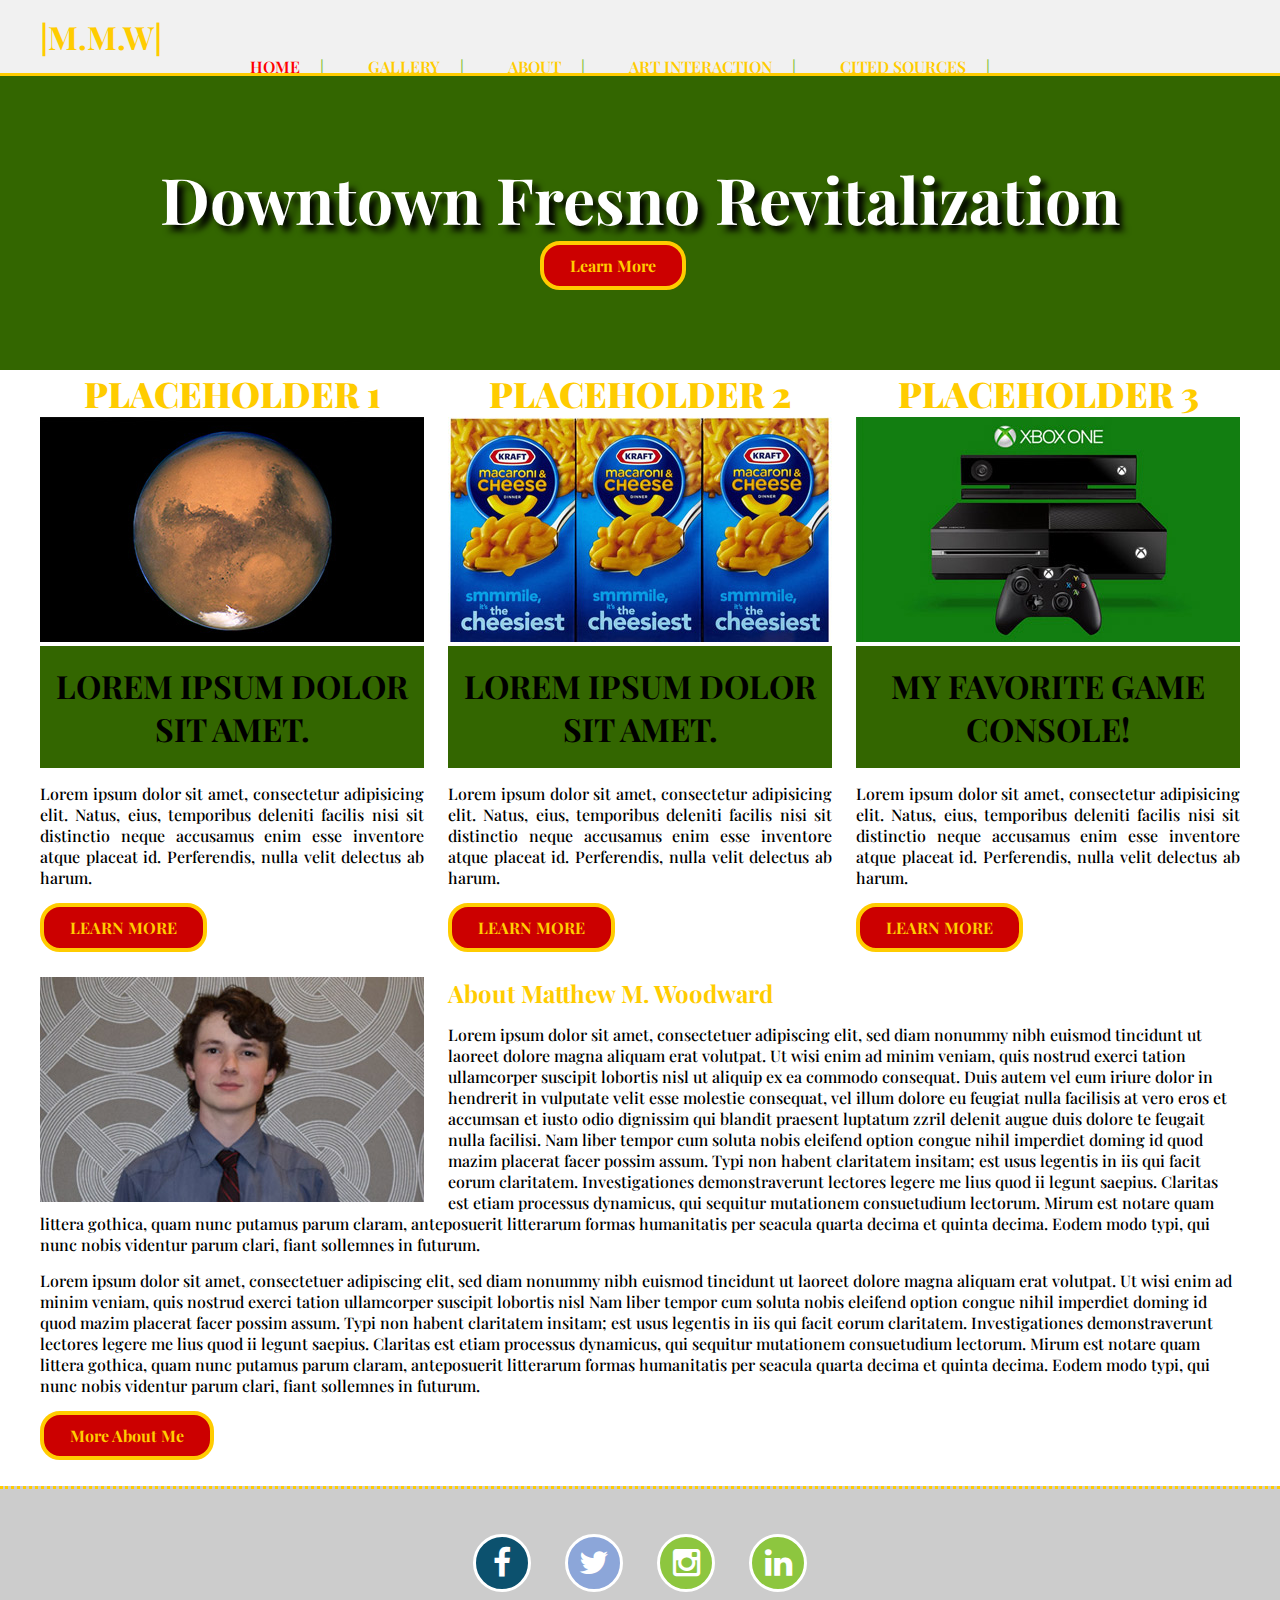
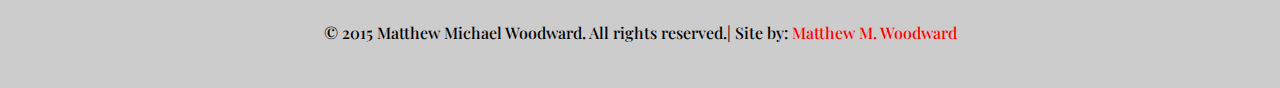
==== commit 39f23fd9: "Added some javascript to the gallery" ====
--- a/index.html
+++ b/index.html
@@ -32,7 +32,8 @@
                     <input type="checkbox" id="nav"/><label for="nav">MENU</label>
                     <ul id="mobileMenu">
                         <li class="currentPage"><a href="index.html" title="Home">Home</a></li>
-                        <li><a href="architecture.html" title="Architecture">Architecture</a></li>
+                        <li><a href="gallery.html" title="Gallery">Gallery</a></li>
+                        <li><a href="about.html" title="About">About</a></li>
                         <li><a href="art.html" title="Art Interaction">Art Interaction</a></li>
                         <li><a href="sources.html" title="Cited Sources">Cited Sources</a></li>
                         <li><a href="contact.html" title="Cited Sources">Contact</a></li>
@@ -53,7 +54,7 @@
                 <h2>Placeholder 1</h2>
                 <figure class="likeImage">
                     <a href="#" target="_blank" class="image image-full">
-                        <img src="images/mars-optimized.jpg" alt="alternate" title="Placeholder"/>
+                        <img src="images/placeholder/mars-optimized.jpg" alt="alternate" title="Placeholder"/>
                     </a>
                     <span>Lorem ipsum dolor sit amet.</span>
                 </figure>
@@ -67,7 +68,7 @@
                 <h2>Placeholder 2</h2>
                 <figure class="likeImage">
                     <a href="#" target="_blank" class="image image-full">
-                        <img src="images/macaroni-optimized.jpg" alt="alternate" title="Placeholder"/>
+                        <img src="images/placeholder/macaroni-optimized.jpg" alt="alternate" title="Placeholder"/>
                     </a>
                     <span>Lorem ipsum dolor sit amet.</span>
                 </figure>
@@ -83,7 +84,7 @@
                 <h2>Placeholder 3</h2>
                 <figure class="likeImage">
                     <a href="#" target="_blank" class="image image-full">
-                        <img src="images/xbox-one-optimized.jpg" alt="alternate" title="Xbox One"/>
+                        <img src="images/placeholder/xbox-one-optimized.jpg" alt="alternate" title="Xbox One"/>
                     </a>
                     <span>My favorite game console!</span>
                 </figure>
@@ -98,7 +99,7 @@
         <section class="mainWidth">
             <aside class="alignLeft mobileAside">
                 <figure>
-                    <img src="images/about-me-optimized.jpg" class="horizontalImg" title="This is me in a suit." alt="Me" id="aboutImage" />
+                    <img src="images/placeholder/about-me-optimized.jpg" class="horizontalImg" title="This is me in a suit." alt="Me" id="aboutImage" />
                     <!--<img src="" class="verticalImg" title="" alt="" id=""/>-->
                 </figure>
             </aside>
--- a/css/styles.css
+++ b/css/styles.css
@@ -126,6 +126,14 @@
     overflow:hidden;
 }
 
+#bannerGallery{
+     border-top:3px solid #FFCC00;
+    padding:90px 0px;
+    background:url(../images/banner-contact.jpg) no-repeat center center #CC0000;
+    background-size:cover;
+    overflow:hidden;
+}
+
 #bannerAbout{
     border-top:3px solid #FFCC00;
     padding:90px 0px;
@@ -134,6 +142,14 @@
     overflow:hidden;
 }
 
+#bannerArt{
+     border-top:3px solid #FFCC00;
+    padding:90px 0px;
+    background:url(../images/banner-contact.jpg) no-repeat center center #CC0000;
+    background-size:cover;
+    overflow:hidden;
+}
+
 #bannerContact{
      border-top:3px solid #FFCC00;
     padding:90px 0px;
@@ -141,6 +157,7 @@
     background-size:cover;
     overflow:hidden;
 }
+
 
 .bannerTitle{
     text-align:center;
@@ -384,6 +401,20 @@
 
 fieldset{
     background-color:#FFFFFF;
+}
+/*PHOTO GALLERY STYLES*/
+
+.galleryImages{
+    background-color:#d6d6d6;
+    padding:4px;
+    width:300px;
+    float:left;
+    margin:0px;
+    text-align:center;
+}
+
+.fignewton{
+    
 }
 
 /*EXTRA STYLES*/
